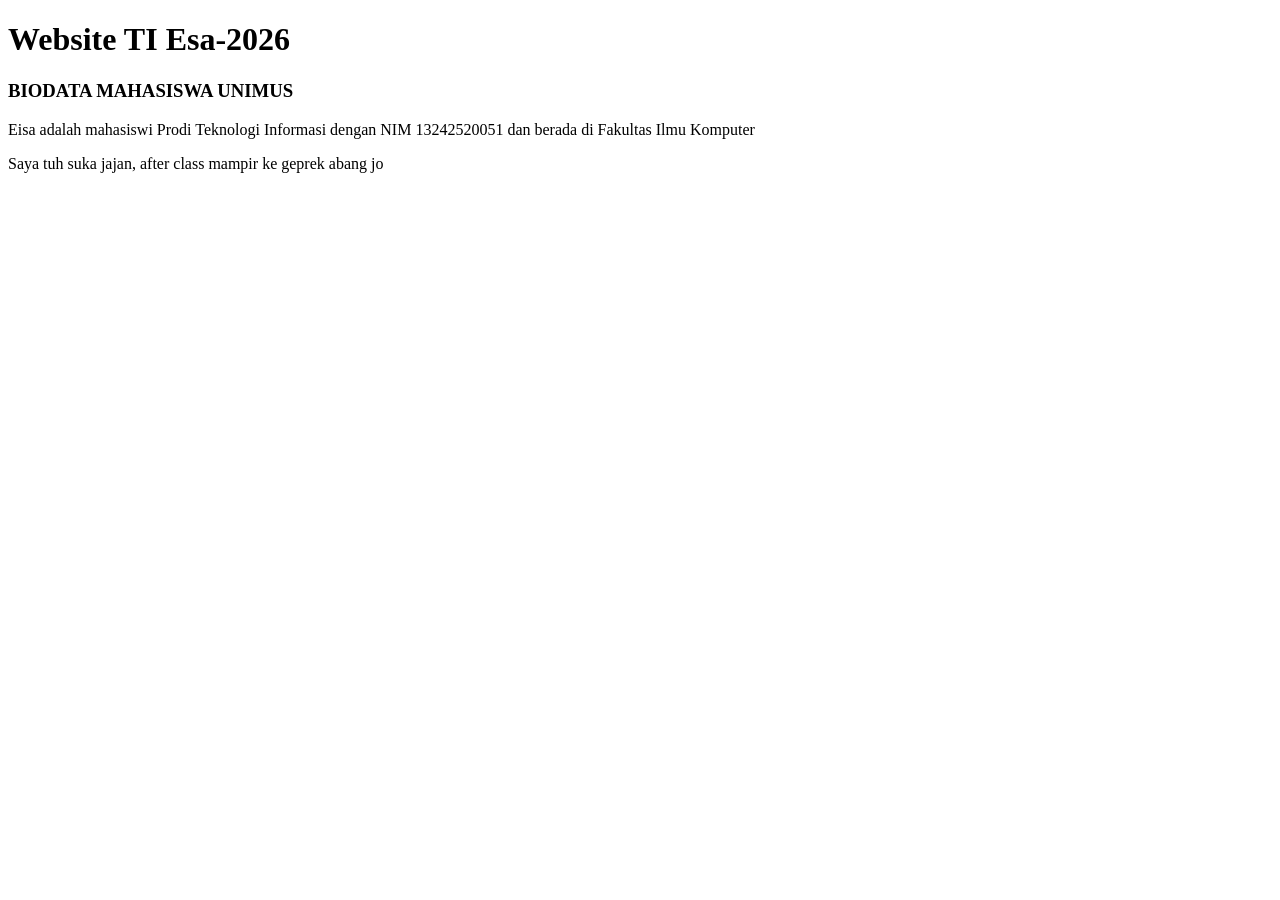
==== index.html @ a49665c4 "membuat index" ====
<!DOCTYPE html> 
<html>
    <head>
        <title> website ti esa-2026</title>
    </head>
    <body>
        <h1> Website TI Esa-2026</h1>
        <h3> BIODATA MAHASISWA UNIMUS</h3>
        <p> Eisa adalah mahasiswi Prodi Teknologi Informasi dengan NIM 13242520051 dan berada di Fakultas Ilmu Komputer</p>
        <p> Saya tuh suka jajan, after class mampir ke geprek abang jo</p>
    </body>
</html>
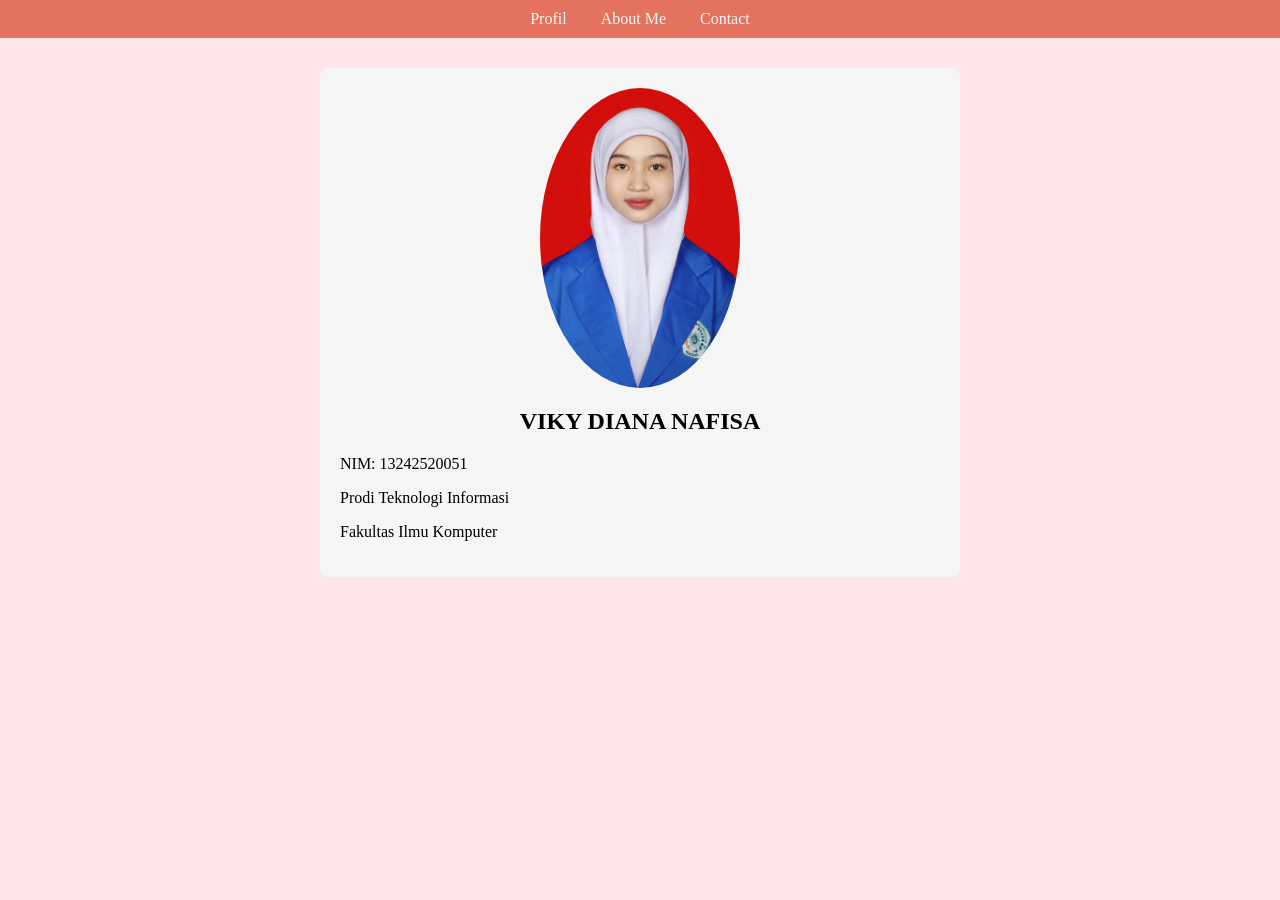
==== commit d2f33db9: "update code" ====
--- a/index.html
+++ b/index.html
@@ -2,11 +2,22 @@
 <html>
     <head>
         <title> website ti esa-2026</title>
+        <link rel="stylesheet" href="style.css">
     </head>
     <body>
-        <h1> Website TI Esa-2026</h1>
-        <h3> BIODATA MAHASISWA UNIMUS</h3>
-        <p> Eisa adalah mahasiswi Prodi Teknologi Informasi dengan NIM 13242520051 dan berada di Fakultas Ilmu Komputer</p>
-        <p> Saya tuh suka jajan, after class mampir ke geprek abang jo</p>
+        <nav>
+            <a href="index.html">Profil</a>
+            <a href="about.html">About Me</a>
+            <a href="kontak.html">Contact</a>
+        </nav>
+
+        <div class="container">
+            <img src="eisa.jpeg" alt="Foto">
+            <h2>VIKY DIANA NAFISA</h2>
+            <P>NIM: 13242520051</P>
+            <P>Prodi Teknologi Informasi</P>
+            <p>Fakultas Ilmu Komputer</p>
+        </div>
     </body>
+       
 </html>
--- a/style.css
+++ b/style.css
@@ -0,0 +1,36 @@
+body{
+    font-family: Georgia, 'Times New Roman', Times, serif;
+    margin: 0;
+    background: #FFE6E8;
+}
+
+nav{
+    background: #E3735E;
+    padding: 10px;
+    text-align: center;
+}
+
+nav a{
+    color: whitesmoke;
+    text-decoration: none;
+    margin: 0 15px;
+}
+
+.container{
+    max-width: 600px;
+    margin: 30px auto;
+    background: whitesmoke;
+    padding: 20px;
+    border-radius: 8px;
+}
+
+img{
+    display: block;
+    margin: auto;
+    border-radius: 50%;
+    width: 200px;
+}
+
+h2{ 
+    text-align: center;
+}
